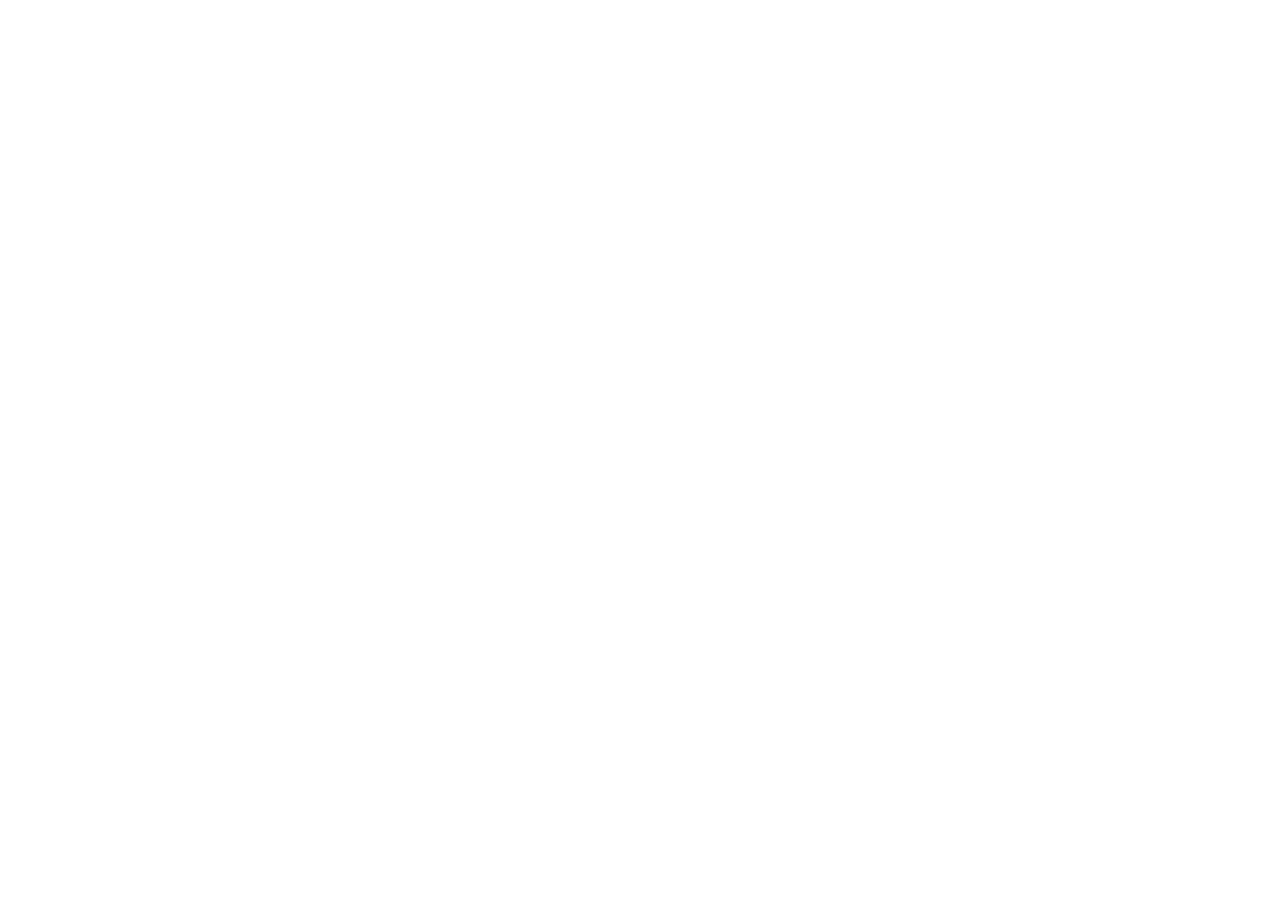
==== index.html @ 7577f892 "first commit" ====
<!DOCTYPE html>
<html lang="en">
<head>
    <meta charset="UTF-8">
    <meta http-equiv="X-UA-Compatible" content="IE=edge">
    <meta name="viewport" content="width=device-width, initial-scale=1.0">
    <title>wei</title>
</head>
<body>
    
</body>
</html>
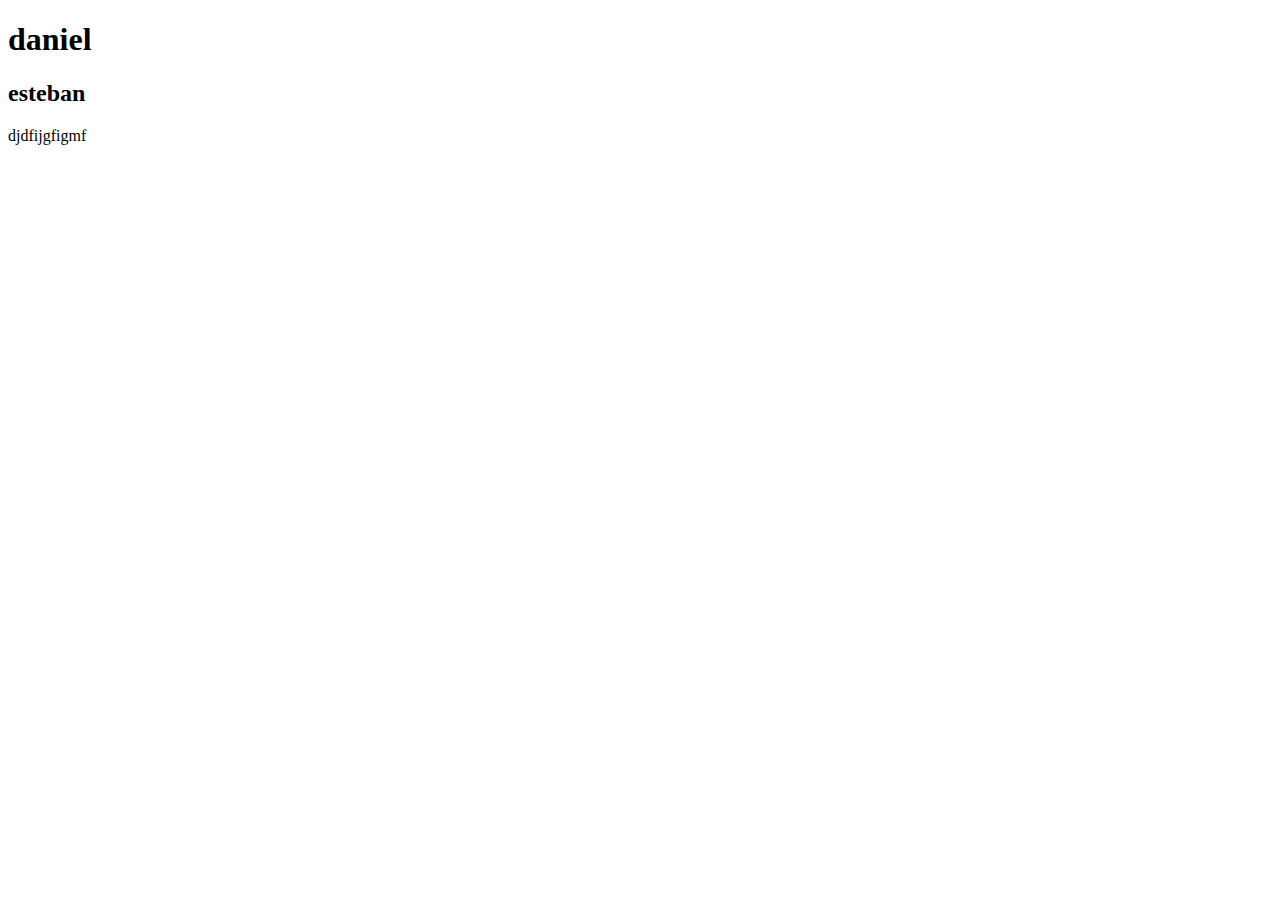
==== commit 759423f9: "cambios" ====
--- a/index.html
+++ b/index.html
@@ -7,6 +7,9 @@
     <title>wei</title>
 </head>
 <body>
-    
+    <h1>daniel</h1>
+    <h2>esteban</h2>
+    <p>
+        djdfijgfigmf<p>
 </body>
 </html>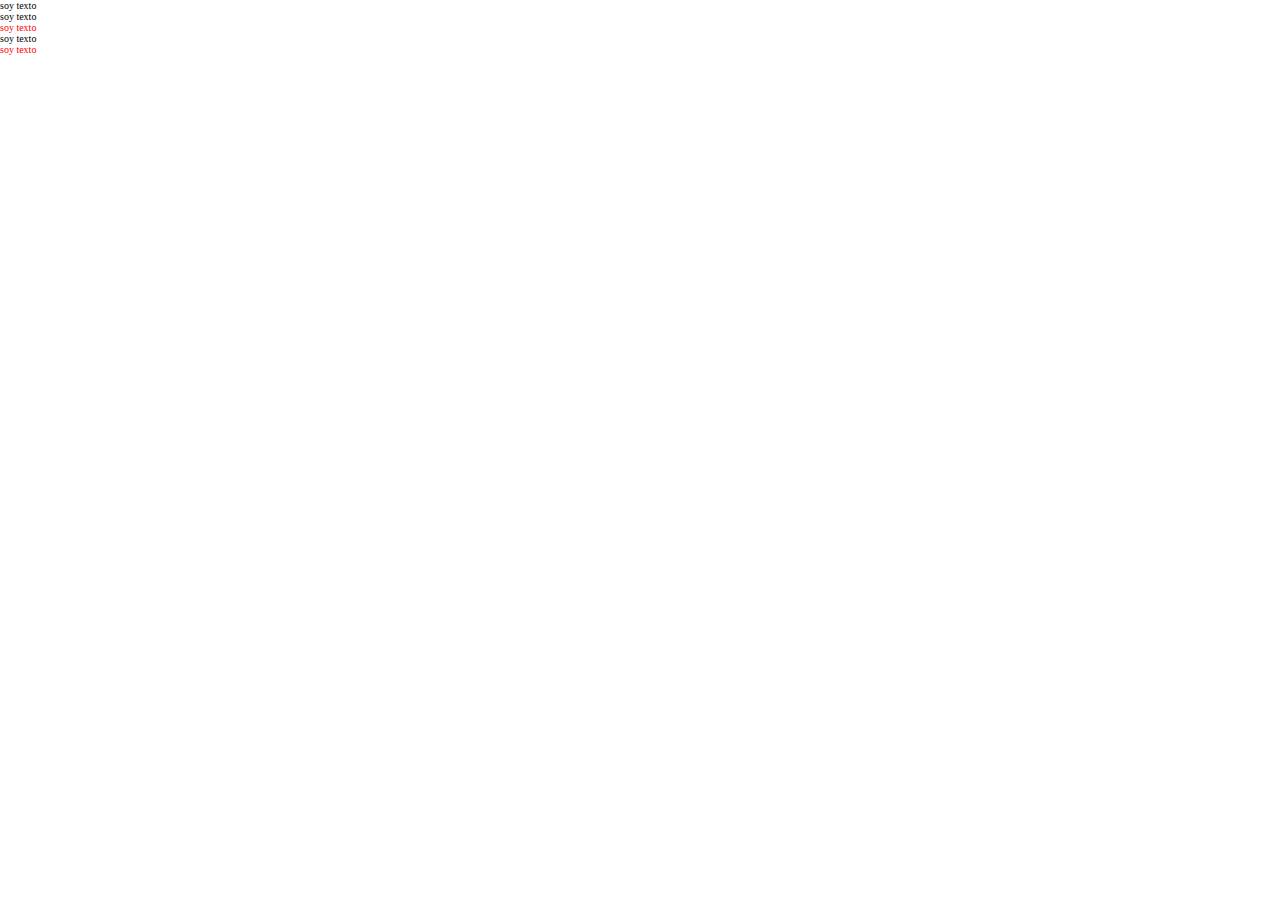
==== commit 500eee9d: "cambio de index" ====
--- a/index.html
+++ b/index.html
@@ -4,12 +4,67 @@
     <meta charset="UTF-8">
     <meta http-equiv="X-UA-Compatible" content="IE=edge">
     <meta name="viewport" content="width=device-width, initial-scale=1.0">
+    <link rel="stylesheet" href="style.css">
     <title>wei</title>
 </head>
 <body>
-    <h1>daniel</h1>
-    <h2>esteban</h2>
-    <p>
-        djdfijgfigmf<p>
+   <!-- <main>
+        <form action="">
+            <label for="nombre">
+                <span>¿Cual es tu nombre?</span>
+                <input type="text" name="nombre" id="nombre" autocomplete="name" required>
+            </label>
+        </form>
+        <form action="">
+            <label for="correo">
+                <span>¿cual es tu correo?</span>
+                <input type="email" name="correo" id="correo" autocomplete="email">
+            </label>
+        </form>
+        <form action="">
+            <label for="pais">
+                <span>¿en que pais vives?</span>
+                <input type="text" name="pais" id="pais" autocomplete="country">
+            </label>
+        </form>
+        <form action="">
+            <label for="cp">
+                <span>codigo postal</span>
+                <input type="text" name="cp" id="cp" autocomplete="postal-code">
+            </label>
+            <input type="submit">
+        </form>
+    </main> 
+
+    <div>
+        <h2>h2</h2>
+        <p>soy p</p>
+        <h2>soy h2</h2>
+        <h3>h3</h3>
+        <p>soy p</p>
+        <h2>soy h2</h2>
+        <p>ddf p</p>
+    </div> -->
+    <div> 
+        <article>
+            <p>soy texto</p>
+        </article>
+
+        <article>
+            <p>soy texto</p>
+        </article>
+        <section>     
+            <article>
+                <div>
+                <p>soy texto</p>
+                </div>
+            </article>
+        </section>
+        <article>
+            <p>soy texto</p>
+        </article>
+        <p>soy texto</p>
+    </div>
+ 
 </body>
 </html>--- a/style.css
+++ b/style.css
@@ -0,0 +1,21 @@
+ *{
+     box-sizing: border-box;
+     margin: 0;
+     padding: 0;
+ }
+
+ html {
+     font-size: 62.5%;
+ }
+ 
+ h2 + h3 {
+    color: orange;
+}
+
+h3 ~ p{
+    color: blue;
+} 
+
+div > p{
+    color: red;
+}
